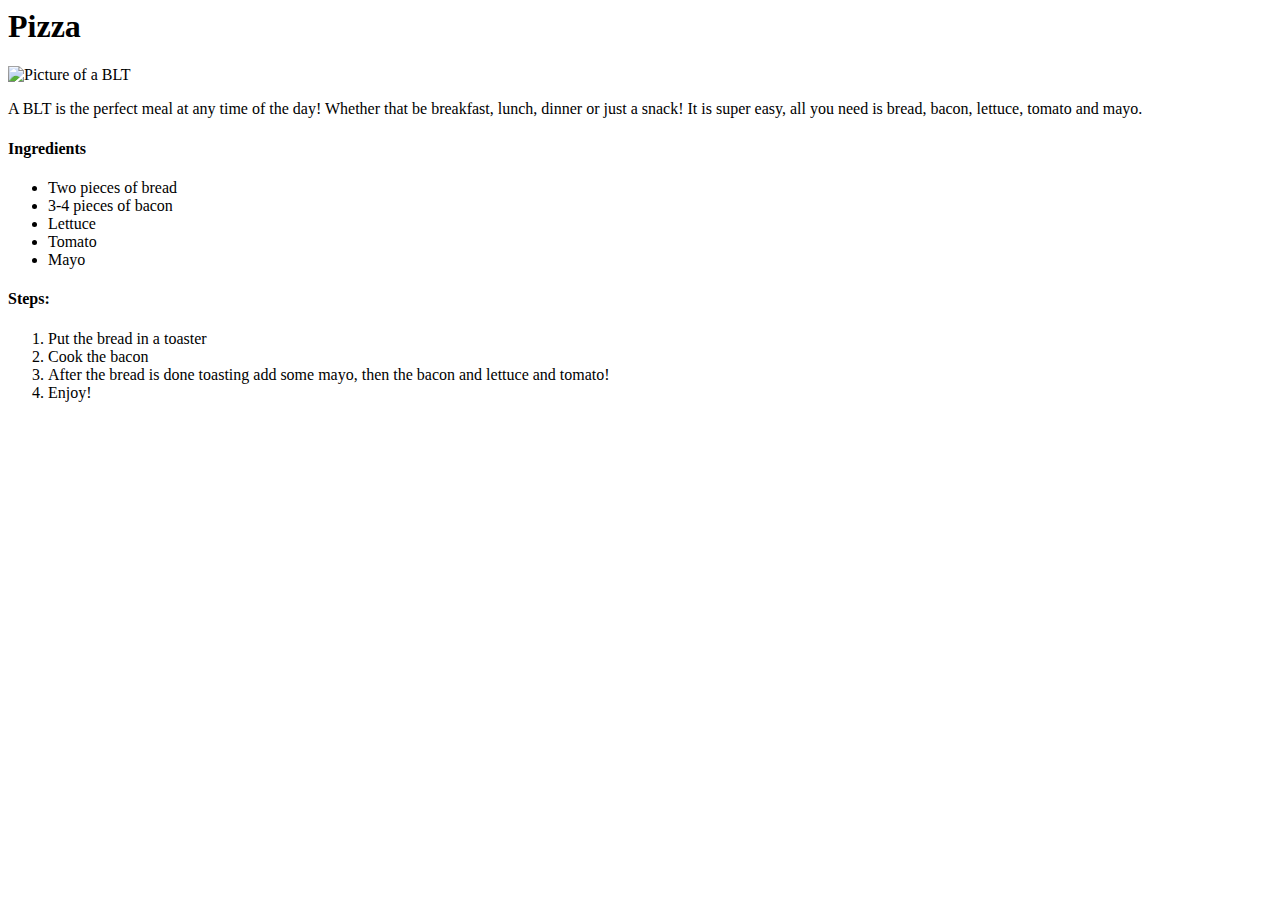
==== recipes/blt.html @ 302ea44b "Inital Commit" ====
<html lang = "eng">
    <head>

    </head>

    <body>
        <h1> Pizza </h1>
        <img 
            src = "./images/blt.jpg" alt = "Picture of a BLT ">
        <p>
            A BLT is the perfect meal at any time of the day! Whether that be breakfast, lunch, dinner or just a snack!
            It is super easy, all you need is bread, bacon, lettuce, tomato and mayo. 
        </p>
        <h4> Ingredients</h4>
        <ul>
            <li> Two pieces of bread </li>
            <li> 3-4 pieces of bacon</li>
            <li> Lettuce </li>
            <li> Tomato </li>
            <li> Mayo </li>
        </ul>

        <h4> Steps: </h4>
        <ol>
            <li> Put the bread in a toaster</li>
            <li> Cook the bacon </li>
            <li> After the bread is done toasting add some mayo, then the bacon and lettuce and tomato!</li>
            <li> Enjoy!</li>
        </ol>
    </body>

</html>
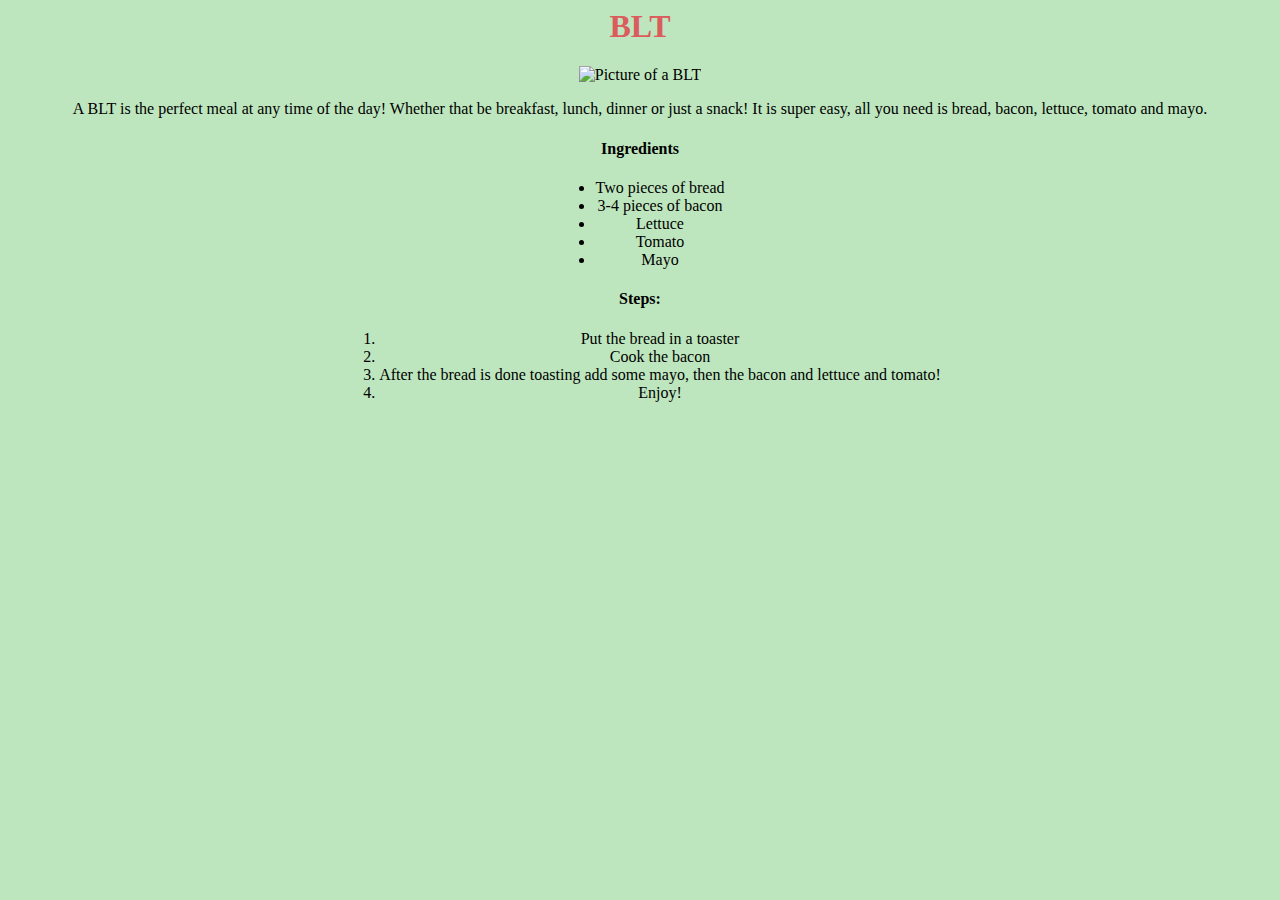
==== commit d9fcf3a3: "Updating other pages with css" ====
--- a/recipes/blt.html
+++ b/recipes/blt.html
@@ -1,10 +1,10 @@
 <html lang = "eng">
     <head>
-
+        <link rel="stylesheet" href="style2.css">
     </head>
 
     <body>
-        <h1> Pizza </h1>
+        <h1> BLT </h1>
         <img 
             src = "./images/blt.jpg" alt = "Picture of a BLT ">
         <p>
--- a/recipes/style2.css
+++ b/recipes/style2.css
@@ -0,0 +1,25 @@
+h1 {
+    color: rgb(218, 92, 92);
+    font-weight: bold;
+    text-align: center;
+}
+
+* {
+    background-color: rgb(190, 230, 190);
+
+}
+
+body {
+    text-align: center;
+
+}
+
+ul{
+    display: table;
+    margin: 0 auto;
+}
+
+ol{
+    display: table;
+    margin: 0 auto;
+}
